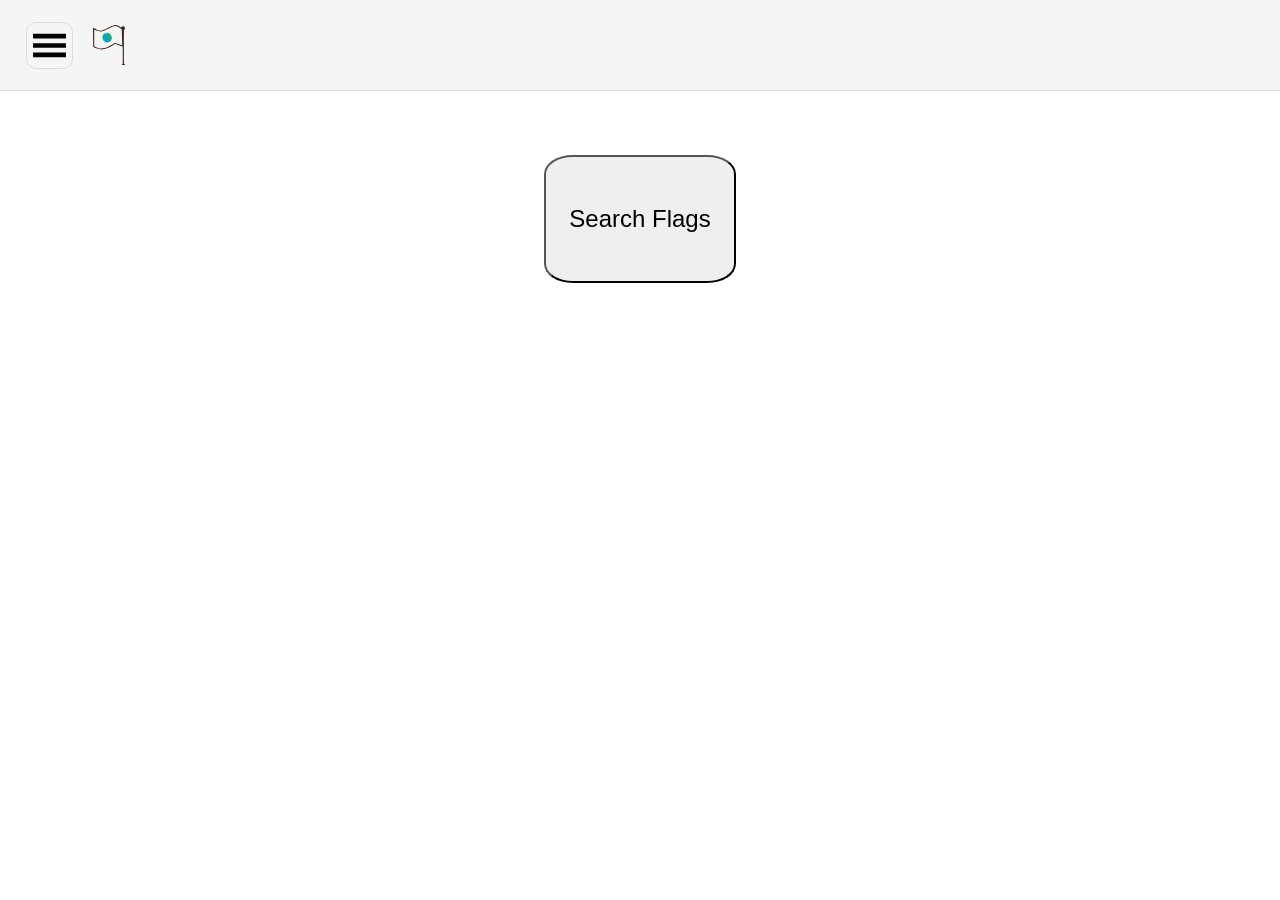
==== index.html @ 9218f180 "Update index.html" ====
<!DOCTYPE html>
<html lang="en">
	<head>
		<title>Flags - Home Page</title>
		<meta charset="UTF-8">
		<meta name="viewport" content="width=device-width, initial-scale=1.0">
		<meta name="description" content="Page with every flag in the world">
		<meta property="og:title" content="Flags - Home Page">
		<meta property="og:description" content="Page with every flag in the world">
		<meta property="og:type" content="website">
		<!--<meta property="og:url" content="">-->
		<!--<link rel="canonical" href="">-->
		<meta property="og:image" content="ImgToHTML/ogimage.png">
		<link rel="icon" href="ImgToHTML/favicon.png">
		<link rel="icon" type="image/png" sizes="16x16" href="ImgToHTML/favicon16x16.png">
		<link rel="icon" type="image/png" sizes="32x32" href="ImgToHTML/favicon32x32.png">
		<link rel="apple-touch-icon" href="ImgToHTML/apple-touch-icon.png">
		<style>
		#showlang {
			border: 1px solid black;
			border-radius: 7%;
			height: 70vh;
			width: 30%;
			position: absolute;
			left: 35%;
			top: 15%;
			display: none;
			background-color: white;
			z-index: 999;
			padding-top: 1%;
			box-shadow: 10px 7px 7px rgba(0,0,0,0.1);
		}
		#showlang.active {
			display: block;
		}
		html, body {
		    overflow-x: hidden;
			text-align: center;
			font-family: "Times New Roman", sans-serif, Arial;
			margin: 0;
			padding: 0;
		}
		.langimg {
			height: 40%;
			padding: 5%;
			cursor: pointer;
		}
		h1, img {
			user-select: none;  
		}
		#settingsBtn {
			display: flex;
			height: 45px;
			cursor: pointer;
			z-index: 1000;
			border: 1px solid Gainsboro;
			border-radius: 10px;
		}
		#upmenu {
			padding-left: 2%;
			display: flex;
			background-color: WhiteSmoke;
			width: 100%;
			height: 10vh;
			border-bottom: 1px solid Gainsboro;
			align-items: center;
		}
		#homelink {
			display: flex;
			height: 40px;
			cursor: pointer;
			z-index: 1000;
			margin-left: 20px;
		}
		#LinkSearch {
			left: 42.5%;
			margin-top: 5%;
			position: absolute;
			width: 15%;
			aspect-ratio: 3 / 2;
			border-radius: 15%;
			object-fit: cover;
			font-size: 150%;
		}
		</style>
	</head>
	<body>
		<div id="upmenu">
			<img id="settingsBtn" src="ImgToHTML/settings.svg">
			<img id="homelink" href="index.html" src="ImgToHTML/Favicon.svg">
		</div>
		<div id="showlang">
			<h1 id="langtext" style="display: flex; justify-content: center; align-items: center;"></h1>
			<img src="ImgToHTML/Wielka Brytania.svg" class="langimg" onclick="setLanguage('en')">
			<img src="ImgToHTML/Polska.svg" class="langimg" onclick="setLanguage('pl')">
		</div>
		<a href="Search/index.html">
			<button id="LinkSearch">Search Flags</button>
		</a>
		<!-- This website presents flags of countries, historical states and organizations for informational and educational purposes only. The inclusion of any flag does not imply endorsement or support of the entity it represents. -->
		<script>
		const showlangcont = document.getElementById("showlang");
		const settingsBtn = document.getElementById("settingsBtn");
		const langflag = document.getElementsByClassName("langimg");

		let jezyk = localStorage.getItem("jezyk") || "en";

		setLanguage(jezyk);
		
		function setLanguage(lang) {
			localStorage.setItem("jezyk", lang);
			jezyk = lang;
			
			const title = document.querySelector("title");
			const langtext = document.getElementById("langtext");
			const search = document.getElementById("search");
			
			if (lang === "en") {
				title.innerHTML = "Flags - Home Page"
				langtext.innerHTML = "Language:"
				langflag[0].alt = "English"
				langflag[1].alt = "Polish"
			} else if (lang === "pl") {
				title.innerHTML = "Flagi - Strona Główna"
				langtext.innerHTML = "Język:"
				langflag[0].alt = "Angielski"
				langflag[1].alt = "Polski"
			}
		}

		if (!jezyk) {
			jezyk = "en";
			localStorage.setItem("jezyk", "en");
		}
		document.addEventListener("click", (e) => {
			if (!showlangcont.contains(e.target) && e.target !== settingsBtn) {
				showlangcont.classList.remove("active");
			}
		});
		for (let i = 0; i < langflag.length; i++) {
			langflag[i].addEventListener("click", () => {
				showlangcont.classList.remove("active");
			});
		}
		settingsBtn.addEventListener("click", () => {
			showlangcont.classList.toggle("active");
		});
		</script>
	</body>
</html>
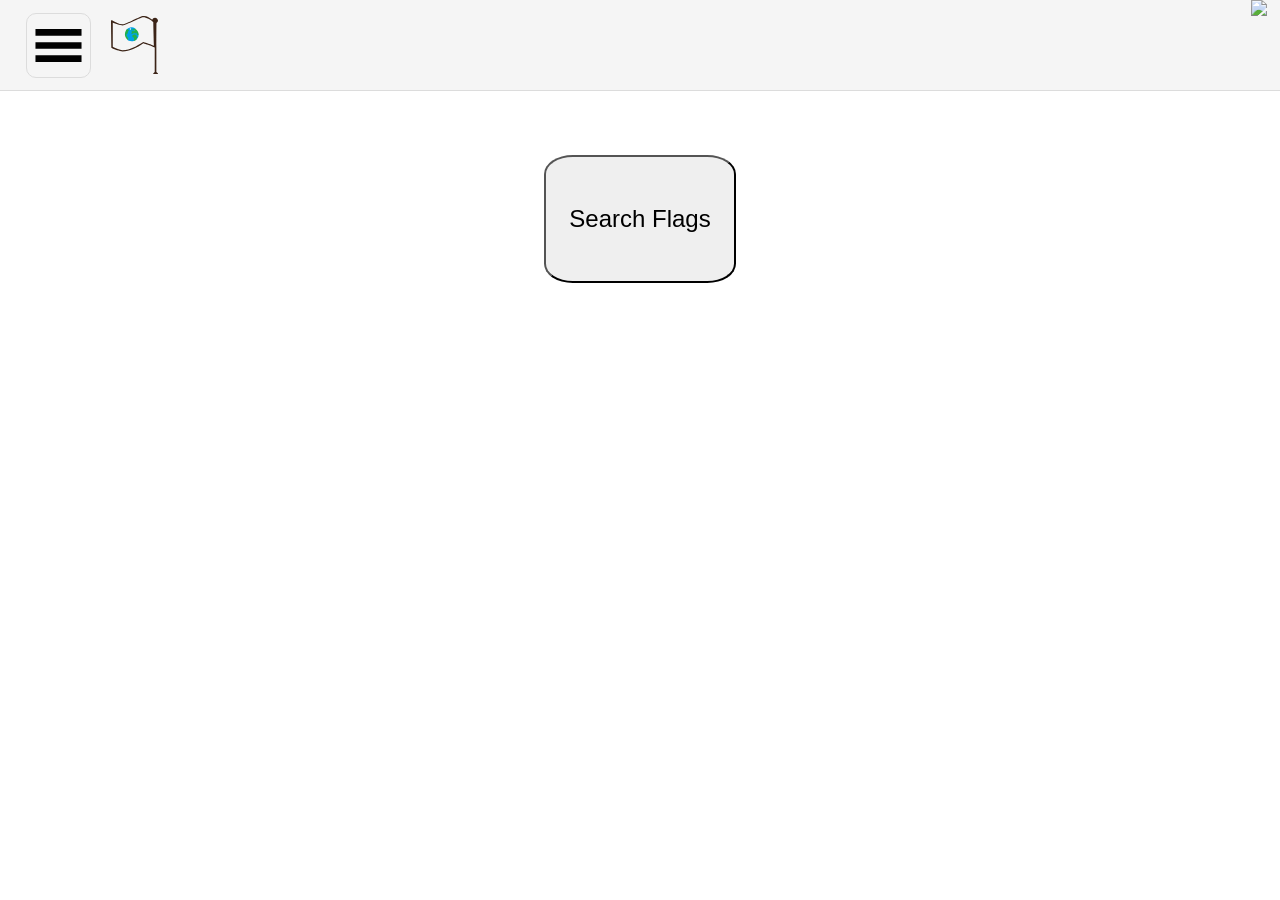
==== commit 40457bba: "Update index.html" ====
--- a/index.html
+++ b/index.html
@@ -50,9 +50,8 @@
 		}
 		#settingsBtn {
 			display: flex;
-			height: 45px;
-			cursor: pointer;
-			z-index: 1000;
+			height: 70%;
+			cursor: pointer;
 			border: 1px solid Gainsboro;
 			border-radius: 10px;
 		}
@@ -67,10 +66,10 @@
 		}
 		#homelink {
 			display: flex;
-			height: 40px;
-			cursor: pointer;
-			z-index: 1000;
+			height: 65%;
+			cursor: pointer;
 			margin-left: 20px;
+			cursor: pointer;
 		}
 		#LinkSearch {
 			left: 42.5%;
@@ -82,17 +81,45 @@
 			object-fit: cover;
 			font-size: 150%;
 		}
+		#changelogbtn {
+			position: absolute;
+			right: 1%;
+			display: flex;
+			height: 10%;
+			cursor: pointer;
+		}
+		#changelog {
+			border: 1px solid black;
+			border-radius: 7%;
+			height: 70vh;
+			width: 50%;
+			position: absolute;
+			left: 25%;
+			top: 15%;
+			display: none;
+			background-color: white;
+			z-index: 999;
+			padding-top: 1%;
+			box-shadow: 10px 7px 7px rgba(0,0,0,0.1);
+			overflow-y: auto; 
+		}
+		#changelog.active {
+			display: block;
+		}
 		</style>
 	</head>
 	<body>
 		<div id="upmenu">
 			<img id="settingsBtn" src="ImgToHTML/settings.svg">
-			<img id="homelink" href="index.html" src="ImgToHTML/Favicon.svg">
+			<img id="homelink" src="ImgToHTML/Favicon.svg">
+			<img id="changelogbtn" src="ImgToHTML/changelog.svg">
 		</div>
 		<div id="showlang">
-			<h1 id="langtext" style="display: flex; justify-content: center; align-items: center;"></h1>
-			<img src="ImgToHTML/Wielka Brytania.svg" class="langimg" onclick="setLanguage('en')">
-			<img src="ImgToHTML/Polska.svg" class="langimg" onclick="setLanguage('pl')">
+			<h1 id="langtext" style="display: flex; justify-content: center; align-items: center;">Language:</h1>
+			<img src="ImgToHTML/Wielka Brytania.svg" class="langimg" onclick="setLanguage('en')" alt="English">
+			<img src="ImgToHTML/Polska.svg" class="langimg" onclick="setLanguage('pl')" alt="Polish">
+		</div>
+		<div id="changelog">
 		</div>
 		<a href="Search/index.html">
 			<button id="LinkSearch">Search Flags</button>
@@ -102,6 +129,8 @@
 		const showlangcont = document.getElementById("showlang");
 		const settingsBtn = document.getElementById("settingsBtn");
 		const langflag = document.getElementsByClassName("langimg");
+		const changelog = document.getElementById("changelog");
+		const changelogbtn = document.getElementById("changelogbtn");
 
 		let jezyk = localStorage.getItem("jezyk") || "en";
 
@@ -114,17 +143,38 @@
 			const title = document.querySelector("title");
 			const langtext = document.getElementById("langtext");
 			const search = document.getElementById("search");
+			const linksearch = document.getElementById("LinkSearch");
 			
 			if (lang === "en") {
 				title.innerHTML = "Flags - Home Page"
 				langtext.innerHTML = "Language:"
 				langflag[0].alt = "English"
 				langflag[1].alt = "Polish"
+				linksearch.innerHTML = "Search Flags"
 			} else if (lang === "pl") {
 				title.innerHTML = "Flagi - Strona Główna"
 				langtext.innerHTML = "Język:"
 				langflag[0].alt = "Angielski"
 				langflag[1].alt = "Polski"
+				linksearch.innerHTML = "Wyszukaj Flagi"
+			}
+		}
+		async function loadChangelog(lang) {
+			let url = "";
+
+			if (lang === "pl") {
+				url = "https://raw.githubusercontent.com/Kri-droid/Flags/main/CHANGELOGpl.html";
+			} else {
+				url = "https://raw.githubusercontent.com/Kri-droid/Flags/main/CHANGELOG.html";
+			}
+
+			try {
+				const res = await fetch(url);
+				const text = await res.text();
+
+				document.getElementById("changelog").innerHTML = text;
+			} catch (err) {
+				console.error("Błąd ładowania:", err);
 			}
 		}
 
@@ -137,6 +187,12 @@
 				showlangcont.classList.remove("active");
 			}
 		});
+		document.addEventListener("click", (e) => {
+			if (!changelog.contains(e.target) && e.target !== changelogbtn) {
+				changelog.classList.remove("active");
+			}
+		});
+		
 		for (let i = 0; i < langflag.length; i++) {
 			langflag[i].addEventListener("click", () => {
 				showlangcont.classList.remove("active");
@@ -145,6 +201,12 @@
 		settingsBtn.addEventListener("click", () => {
 			showlangcont.classList.toggle("active");
 		});
+		changelogbtn.addEventListener("click", () => {
+			changelog.classList.toggle("active");
+			loadChangelog(jezyk);
+		});
+		
+		
 		</script>
 	</body>
 </html>
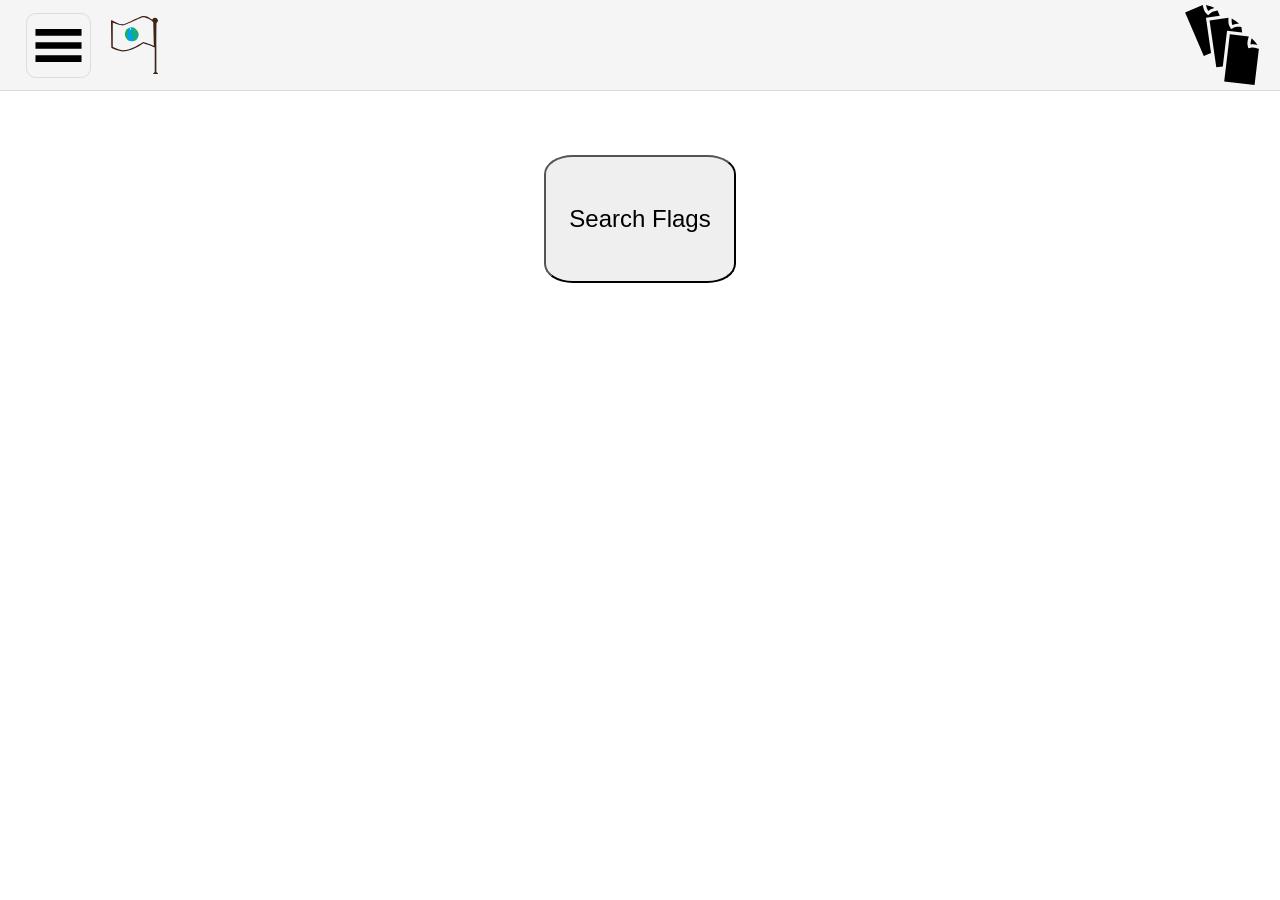
==== commit 3c9ad97c: "Update index.html" ====
--- a/index.html
+++ b/index.html
@@ -120,6 +120,8 @@
 			<img src="ImgToHTML/Polska.svg" class="langimg" onclick="setLanguage('pl')" alt="Polish">
 		</div>
 		<div id="changelog">
+			<h1 id="changelogtext">Changelog</h1>
+			<a id="changecontent"></a>
 		</div>
 		<a href="Search/index.html">
 			<button id="LinkSearch">Search Flags</button>
@@ -144,18 +146,21 @@
 			const langtext = document.getElementById("langtext");
 			const search = document.getElementById("search");
 			const linksearch = document.getElementById("LinkSearch");
+			const changelogtext = document.getElementById("changelogtext");
 			
 			if (lang === "en") {
 				title.innerHTML = "Flags - Home Page"
 				langtext.innerHTML = "Language:"
 				langflag[0].alt = "English"
 				langflag[1].alt = "Polish"
+				changelogtext.innerHTML = "Changelog"
 				linksearch.innerHTML = "Search Flags"
 			} else if (lang === "pl") {
 				title.innerHTML = "Flagi - Strona Główna"
 				langtext.innerHTML = "Język:"
 				langflag[0].alt = "Angielski"
 				langflag[1].alt = "Polski"
+				changelogtext.innerHTML = "Dziennik Zmian"
 				linksearch.innerHTML = "Wyszukaj Flagi"
 			}
 		}
@@ -172,7 +177,7 @@
 				const res = await fetch(url);
 				const text = await res.text();
 
-				document.getElementById("changelog").innerHTML = text;
+				document.getElementById("changecontent").innerHTML = text;
 			} catch (err) {
 				console.error("Błąd ładowania:", err);
 			}
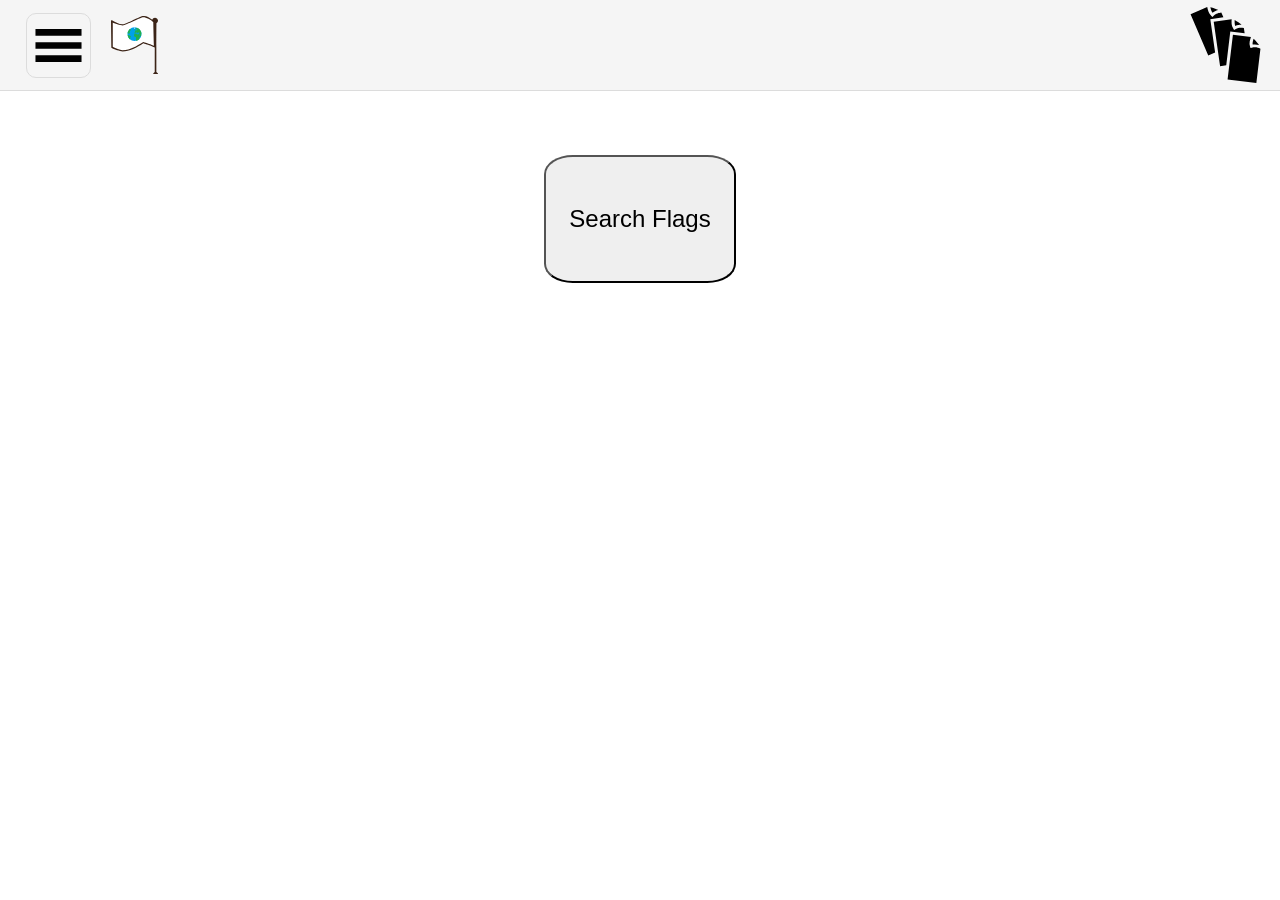
==== commit 2365ab5f: "Update index.html" ====
--- a/index.html
+++ b/index.html
@@ -16,6 +16,46 @@
 		<link rel="icon" type="image/png" sizes="32x32" href="ImgToHTML/favicon32x32.png">
 		<link rel="apple-touch-icon" href="ImgToHTML/apple-touch-icon.png">
 		<style>
+		html, body {
+		    overflow-x: hidden;
+			text-align: center;
+			font-family: "Times New Roman", sans-serif, Arial;
+			margin: 0;
+			padding: 0;
+			user-select: none;  
+		}
+		/* Up menu */
+		#upmenu {
+			padding-left: 2%;
+			display: flex;
+			background-color: WhiteSmoke;
+			width: 100%;
+			height: 10vh;
+			border-bottom: 1px solid Gainsboro;
+			align-items: center;
+		}
+		#settingsBtn {
+			display: flex;
+			height: 70%;
+			cursor: pointer;
+			border: 1px solid Gainsboro;
+			border-radius: 10px;
+		}
+		#homelink {
+			display: flex;
+			height: 65%;
+			cursor: pointer;
+			margin-left: 20px;
+			cursor: pointer;
+		}
+		#changelogbtn {
+			position: absolute;
+			right: 1%;
+			display: flex;
+			height: 10%;
+			cursor: pointer;
+		}
+		/* Showing from Up menu */
 		#showlang {
 			border: 1px solid black;
 			border-radius: 7%;
@@ -33,59 +73,9 @@
 		#showlang.active {
 			display: block;
 		}
-		html, body {
-		    overflow-x: hidden;
-			text-align: center;
-			font-family: "Times New Roman", sans-serif, Arial;
-			margin: 0;
-			padding: 0;
-		}
 		.langimg {
-			height: 40%;
+			height: 13.5%;
 			padding: 5%;
-			cursor: pointer;
-		}
-		h1, img {
-			user-select: none;  
-		}
-		#settingsBtn {
-			display: flex;
-			height: 70%;
-			cursor: pointer;
-			border: 1px solid Gainsboro;
-			border-radius: 10px;
-		}
-		#upmenu {
-			padding-left: 2%;
-			display: flex;
-			background-color: WhiteSmoke;
-			width: 100%;
-			height: 10vh;
-			border-bottom: 1px solid Gainsboro;
-			align-items: center;
-		}
-		#homelink {
-			display: flex;
-			height: 65%;
-			cursor: pointer;
-			margin-left: 20px;
-			cursor: pointer;
-		}
-		#LinkSearch {
-			left: 42.5%;
-			margin-top: 5%;
-			position: absolute;
-			width: 15%;
-			aspect-ratio: 3 / 2;
-			border-radius: 15%;
-			object-fit: cover;
-			font-size: 150%;
-		}
-		#changelogbtn {
-			position: absolute;
-			right: 1%;
-			display: flex;
-			height: 10%;
 			cursor: pointer;
 		}
 		#changelog {
@@ -105,6 +95,17 @@
 		}
 		#changelog.active {
 			display: block;
+		}
+		/* Strona */
+		#LinkSearch {
+			left: 42.5%;
+			margin-top: 5%;
+			position: absolute;
+			width: 15%;
+			aspect-ratio: 3 / 2;
+			border-radius: 15%;
+			object-fit: cover;
+			font-size: 150%;
 		}
 		</style>
 	</head>
@@ -123,7 +124,7 @@
 			<h1 id="changelogtext">Changelog</h1>
 			<a id="changecontent"></a>
 		</div>
-		<a href="Search/index.html">
+		<a href="https://kri-droid.github.io/Flags/Search/">
 			<button id="LinkSearch">Search Flags</button>
 		</a>
 		<!-- This website presents flags of countries, historical states and organizations for informational and educational purposes only. The inclusion of any flag does not imply endorsement or support of the entity it represents. -->
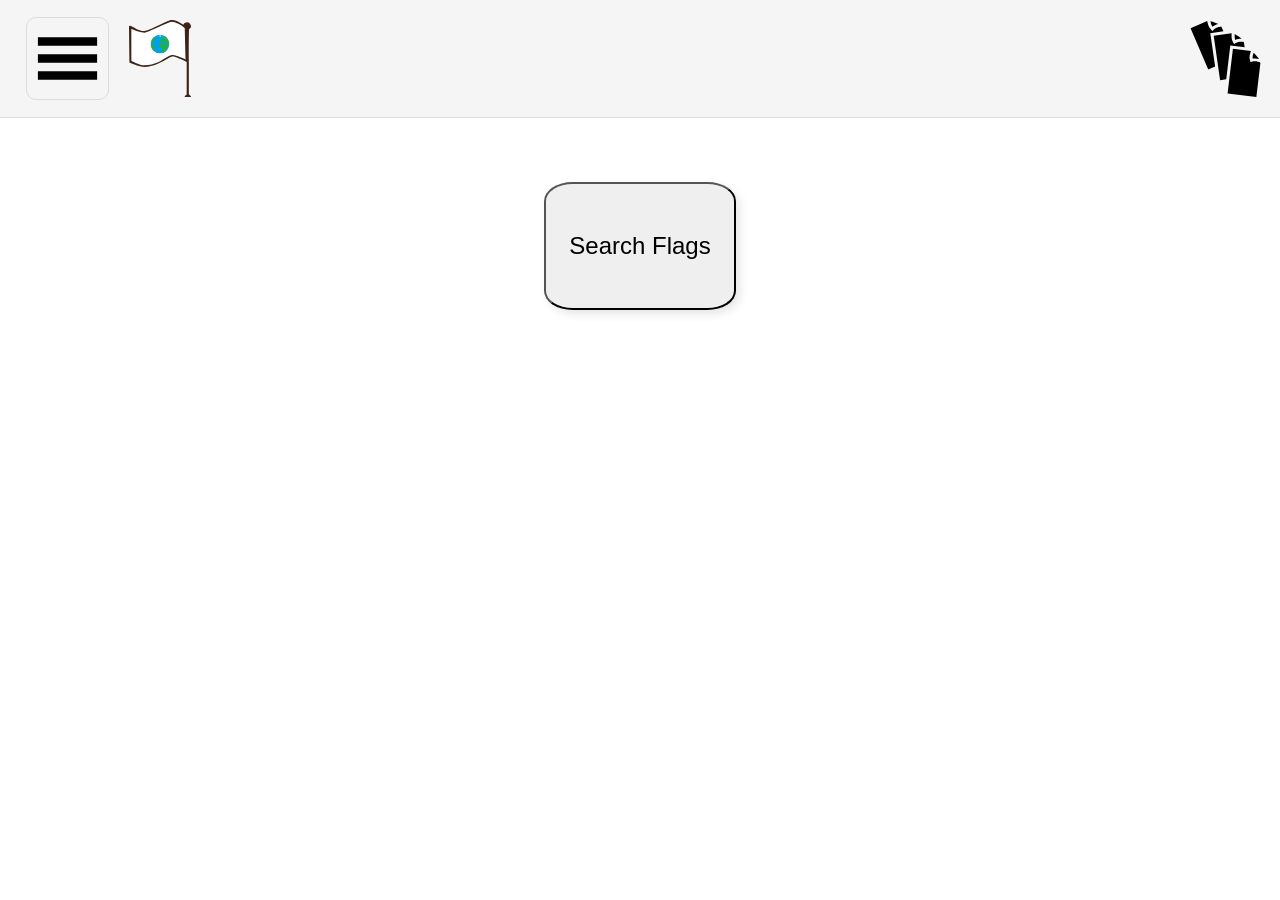
==== commit cfe5da4c: "Update index.html" ====
--- a/index.html
+++ b/index.html
@@ -8,9 +8,9 @@
 		<meta property="og:title" content="Flags - Home Page">
 		<meta property="og:description" content="Page with every flag in the world">
 		<meta property="og:type" content="website">
-		<!--<meta property="og:url" content="">-->
-		<!--<link rel="canonical" href="">-->
+		<meta property="og:url" content="https://kri-droid.github.io/Flags/Search/">
 		<meta property="og:image" content="ImgToHTML/ogimage.png">
+		<link rel="canonical" href="https://kri-droid.github.io/Flags/Search/">
 		<link rel="icon" href="ImgToHTML/favicon.png">
 		<link rel="icon" type="image/png" sizes="16x16" href="ImgToHTML/favicon16x16.png">
 		<link rel="icon" type="image/png" sizes="32x32" href="ImgToHTML/favicon32x32.png">
@@ -30,7 +30,7 @@
 			display: flex;
 			background-color: WhiteSmoke;
 			width: 100%;
-			height: 10vh;
+			height: 13vh;
 			border-bottom: 1px solid Gainsboro;
 			align-items: center;
 		}
@@ -79,6 +79,7 @@
 			cursor: pointer;
 		}
 		#changelog {
+			padding: 1vh;
 			border: 1px solid black;
 			border-radius: 7%;
 			height: 70vh;
@@ -105,6 +106,7 @@
 			aspect-ratio: 3 / 2;
 			border-radius: 15%;
 			object-fit: cover;
+			box-shadow: 4px 4px 10px rgba(0,0,0,0.1);
 			font-size: 150%;
 		}
 		</style>
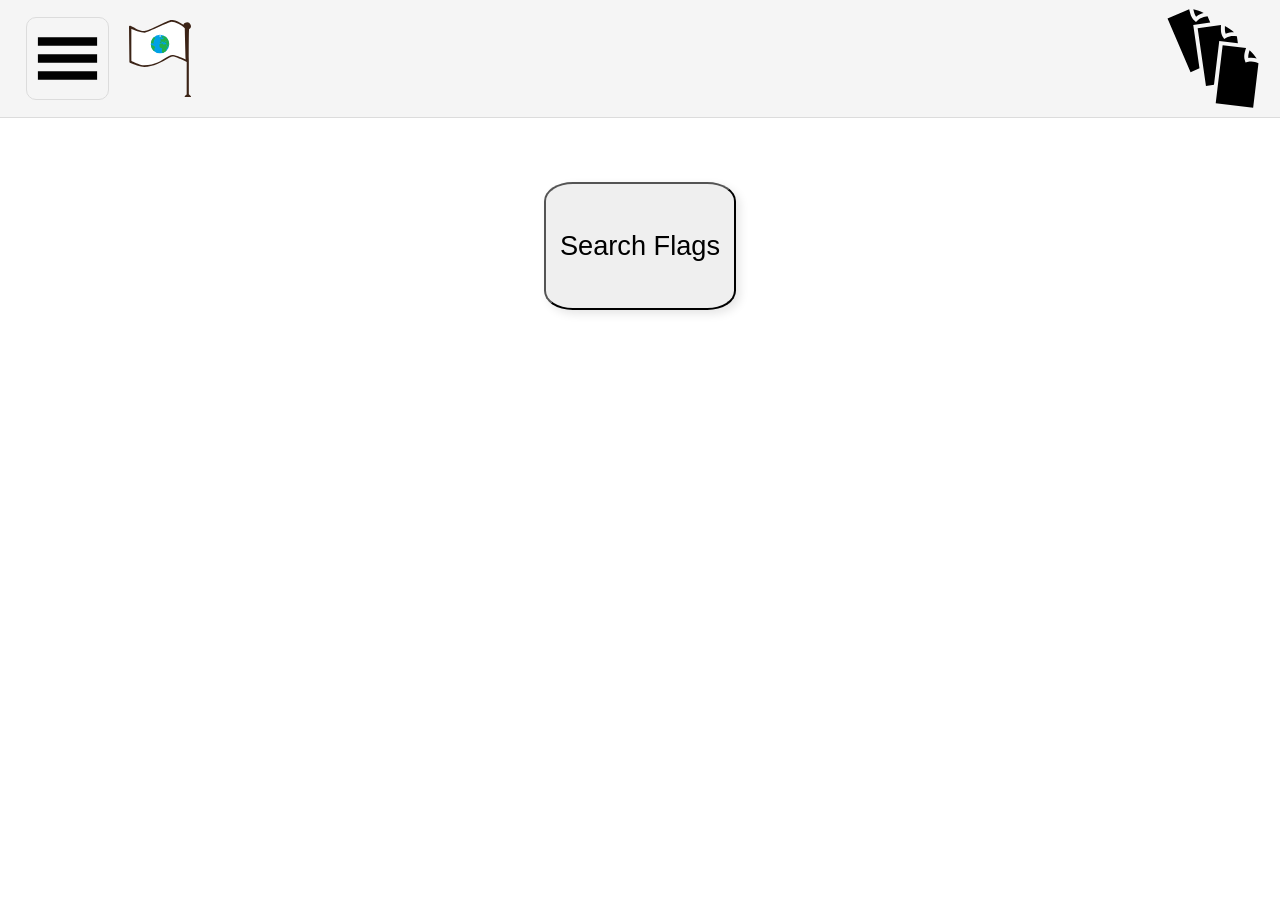
==== commit 2ad5b5d5: "Add files via upload" ====
--- a/index.html
+++ b/index.html
@@ -15,101 +15,10 @@
 		<link rel="icon" type="image/png" sizes="16x16" href="ImgToHTML/favicon16x16.png">
 		<link rel="icon" type="image/png" sizes="32x32" href="ImgToHTML/favicon32x32.png">
 		<link rel="apple-touch-icon" href="ImgToHTML/apple-touch-icon.png">
-		<style>
-		html, body {
-		    overflow-x: hidden;
-			text-align: center;
-			font-family: "Times New Roman", sans-serif, Arial;
-			margin: 0;
-			padding: 0;
-			user-select: none;  
-		}
-		/* Up menu */
-		#upmenu {
-			padding-left: 2%;
-			display: flex;
-			background-color: WhiteSmoke;
-			width: 100%;
-			height: 13vh;
-			border-bottom: 1px solid Gainsboro;
-			align-items: center;
-		}
-		#settingsBtn {
-			display: flex;
-			height: 70%;
-			cursor: pointer;
-			border: 1px solid Gainsboro;
-			border-radius: 10px;
-		}
-		#homelink {
-			display: flex;
-			height: 65%;
-			cursor: pointer;
-			margin-left: 20px;
-			cursor: pointer;
-		}
-		#changelogbtn {
-			position: absolute;
-			right: 1%;
-			display: flex;
-			height: 10%;
-			cursor: pointer;
-		}
-		/* Showing from Up menu */
-		#showlang {
-			border: 1px solid black;
-			border-radius: 7%;
-			height: 70vh;
-			width: 30%;
-			position: absolute;
-			left: 35%;
-			top: 15%;
-			display: none;
-			background-color: white;
-			z-index: 999;
-			padding-top: 1%;
-			box-shadow: 10px 7px 7px rgba(0,0,0,0.1);
-		}
-		#showlang.active {
-			display: block;
-		}
-		.langimg {
-			height: 13.5%;
-			padding: 5%;
-			cursor: pointer;
-		}
-		#changelog {
-			padding: 1vh;
-			border: 1px solid black;
-			border-radius: 7%;
-			height: 70vh;
-			width: 50%;
-			position: absolute;
-			left: 25%;
-			top: 15%;
-			display: none;
-			background-color: white;
-			z-index: 999;
-			padding-top: 1%;
-			box-shadow: 10px 7px 7px rgba(0,0,0,0.1);
-			overflow-y: auto; 
-		}
-		#changelog.active {
-			display: block;
-		}
-		/* Strona */
-		#LinkSearch {
-			left: 42.5%;
-			margin-top: 5%;
-			position: absolute;
-			width: 15%;
-			aspect-ratio: 3 / 2;
-			border-radius: 15%;
-			object-fit: cover;
-			box-shadow: 4px 4px 10px rgba(0,0,0,0.1);
-			font-size: 150%;
-		}
-		</style>
+		
+		<link rel="stylesheet" href="upmenu.css">
+		<link rel="stylesheet" href="page.css">
+		<link rel="stylesheet" href="media.css">
 	</head>
 	<body>
 		<div id="upmenu">
@@ -140,7 +49,6 @@
 		let jezyk = localStorage.getItem("jezyk") || "en";
 
 		setLanguage(jezyk);
-		
 		function setLanguage(lang) {
 			localStorage.setItem("jezyk", lang);
 			jezyk = lang;
@@ -167,6 +75,17 @@
 				linksearch.innerHTML = "Wyszukaj Flagi"
 			}
 		}
+		function showevent(but, menu) {
+			document.addEventListener("click", (e) => {
+				if (!menu.contains(e.target) && e.target !== but) {
+					menu.classList.remove("active");
+				}
+			});
+			but.addEventListener("click", () => {
+				menu.classList.toggle("active");
+
+			});
+		}
 		async function loadChangelog(lang) {
 			let url = "";
 
@@ -190,31 +109,15 @@
 			jezyk = "en";
 			localStorage.setItem("jezyk", "en");
 		}
-		document.addEventListener("click", (e) => {
-			if (!showlangcont.contains(e.target) && e.target !== settingsBtn) {
-				showlangcont.classList.remove("active");
-			}
-		});
-		document.addEventListener("click", (e) => {
-			if (!changelog.contains(e.target) && e.target !== changelogbtn) {
-				changelog.classList.remove("active");
-			}
-		});
+		loadChangelog(jezyk)
+		showevent(settingsBtn, showlangcont)
+		showevent(changelogbtn, changelog)
 		
 		for (let i = 0; i < langflag.length; i++) {
 			langflag[i].addEventListener("click", () => {
 				showlangcont.classList.remove("active");
 			});
 		}
-		settingsBtn.addEventListener("click", () => {
-			showlangcont.classList.toggle("active");
-		});
-		changelogbtn.addEventListener("click", () => {
-			changelog.classList.toggle("active");
-			loadChangelog(jezyk);
-		});
-		
-		
 		</script>
 	</body>
-</html>
+</html>
--- a/upmenu.css
+++ b/upmenu.css
@@ -0,0 +1,160 @@
+html, body {
+   overflow-x: hidden;
+	margin: 0;
+	padding: 0;
+	text-align: center;
+	font-family: "Times New Roman", sans-serif, Arial;
+	user-select: none;
+}
+#upmenu {
+	padding-left: 2%;
+	display: flex;
+	background-color: WhiteSmoke;
+	width: 100%;
+	border-bottom: 1px solid Gainsboro;
+	align-items: center;
+}
+#settingsBtn {
+	display: flex;
+	height: 70%;
+	cursor: pointer;
+	border: 1px solid Gainsboro;
+	border-radius: 10px;
+}
+#homelink {
+	display: flex;
+	height: 65%;
+	cursor: pointer;
+	margin-left: 20px;
+}
+#changelogbtn {
+	position: absolute;
+	right: 1%;
+	display: flex;
+	cursor: pointer;
+}
+/* Showing from Up menu */
+#showlang {
+	border: 1px solid black;
+	border-radius: 7%;
+	position: fixed;
+	top: 15%;
+	display: none;
+	background-color: white;
+	z-index: 999;
+	padding-top: 1%;
+	box-shadow: 10px 7px 7px rgba(0,0,0,0.1);
+}
+#showlang.active {
+	display: block;
+}
+.langimg {
+	height: 13.5%;
+	padding: 5%;
+	cursor: pointer;
+}
+#changelog {
+	padding: 1vh;
+	border: 1px solid black;
+	border-radius: 7%;
+	position: fixed;
+	top: 15%;
+	display: none;
+	background-color: white;
+	z-index: 999;
+	padding-top: 1%;
+	box-shadow: 10px 7px 7px rgba(0,0,0,0.1);
+	overflow-y: auto; 
+}
+#changelog.active {
+	display: block;
+}
+
+
+@media only screen and (max-width: 600px) {
+	#upmenu {
+		height: 7vh;
+	}
+	#changelogbtn {
+		height: 6.5%;
+	}
+	#showlang {
+		height: 50vh;
+		width: 90%;
+		left: 5%;
+	}
+	#changelog {
+		height: 50vh;
+		width: 90%;
+		left: 2.5%;
+	}
+}
+@media only screen and (min-width: 601px) {
+	#upmenu {
+		height: 9vh;
+	}
+	#changelogbtn {
+		height: 8%;
+	}
+	#showlang {
+		height: 60vh;
+		width: 70%;
+		left: 15%;
+	}
+	#changelog {
+		height: 60vh;
+		width: 80%;
+		left: 10%;
+	}
+}
+@media only screen and (min-width: 798px) {
+	#upmenu {
+		height: 11vh;
+	}
+	#changelogbtn {
+		height: 10%;
+	}
+	#showlang {
+		height: 65vh;
+		width: 65%;
+		left: 17.5%;
+	}
+	#changelog {
+		height: 65vh;
+		width: 75%;
+		left: 12.5%;
+	}
+}
+@media only screen and (min-width: 992px) {
+	#upmenu {
+		height: 13vh;
+	}
+	#changelogbtn {
+		height: 12%;
+	}
+	#showlang {
+		height: 70vh;
+		width: 50%;
+		left: 25%;
+	}
+	#changelog {
+		height: 70vh;
+		width: 60%;
+		left: 20%;
+	}
+}
+@media only screen and (min-width: 1200px) {
+	#changelogbtn {
+		height: 13%;
+	}
+	#showlang {
+		height: 70vh;
+		width: 30vw;
+		left: 35vw;
+	}
+	#changelog {
+		height: 70vh;
+		width: 50%;
+		left: 25%;
+	}
+}
--- a/page.css
+++ b/page.css
@@ -0,0 +1,8 @@
+#LinkSearch {
+	margin-top: 5%;
+	position: absolute;
+	aspect-ratio: 3 / 2;
+	border-radius: 15%;
+	object-fit: cover;
+	box-shadow: 4px 4px 10px rgba(0,0,0,0.1);
+}
--- a/media.css
+++ b/media.css
@@ -0,0 +1,35 @@
+@media only screen and (max-width: 600px) {
+	#LinkSearch {
+		left: 34%;
+		width: 32%;
+		font-size: 130%;
+	}
+}		
+@media only screen and (min-width: 601px) {
+	#LinkSearch {
+		left: 32.5%;
+		width: 35%;
+		font-size: 135%;
+	}
+}
+@media only screen and (min-width: 798px) {
+	#LinkSearch {
+		left: 37.5%;
+		width: 25%;
+		font-size: 140%;
+	}
+}
+@media only screen and (min-width: 992px) {
+	#LinkSearch {
+		left: 38.75%;
+		width: 22.5%;
+		font-size: 145%;
+	}
+}
+@media only screen and (min-width: 1200px) {
+	#LinkSearch {
+		left: 42.5%;
+		width: 15%;
+		font-size: 170%;
+	}
+}
